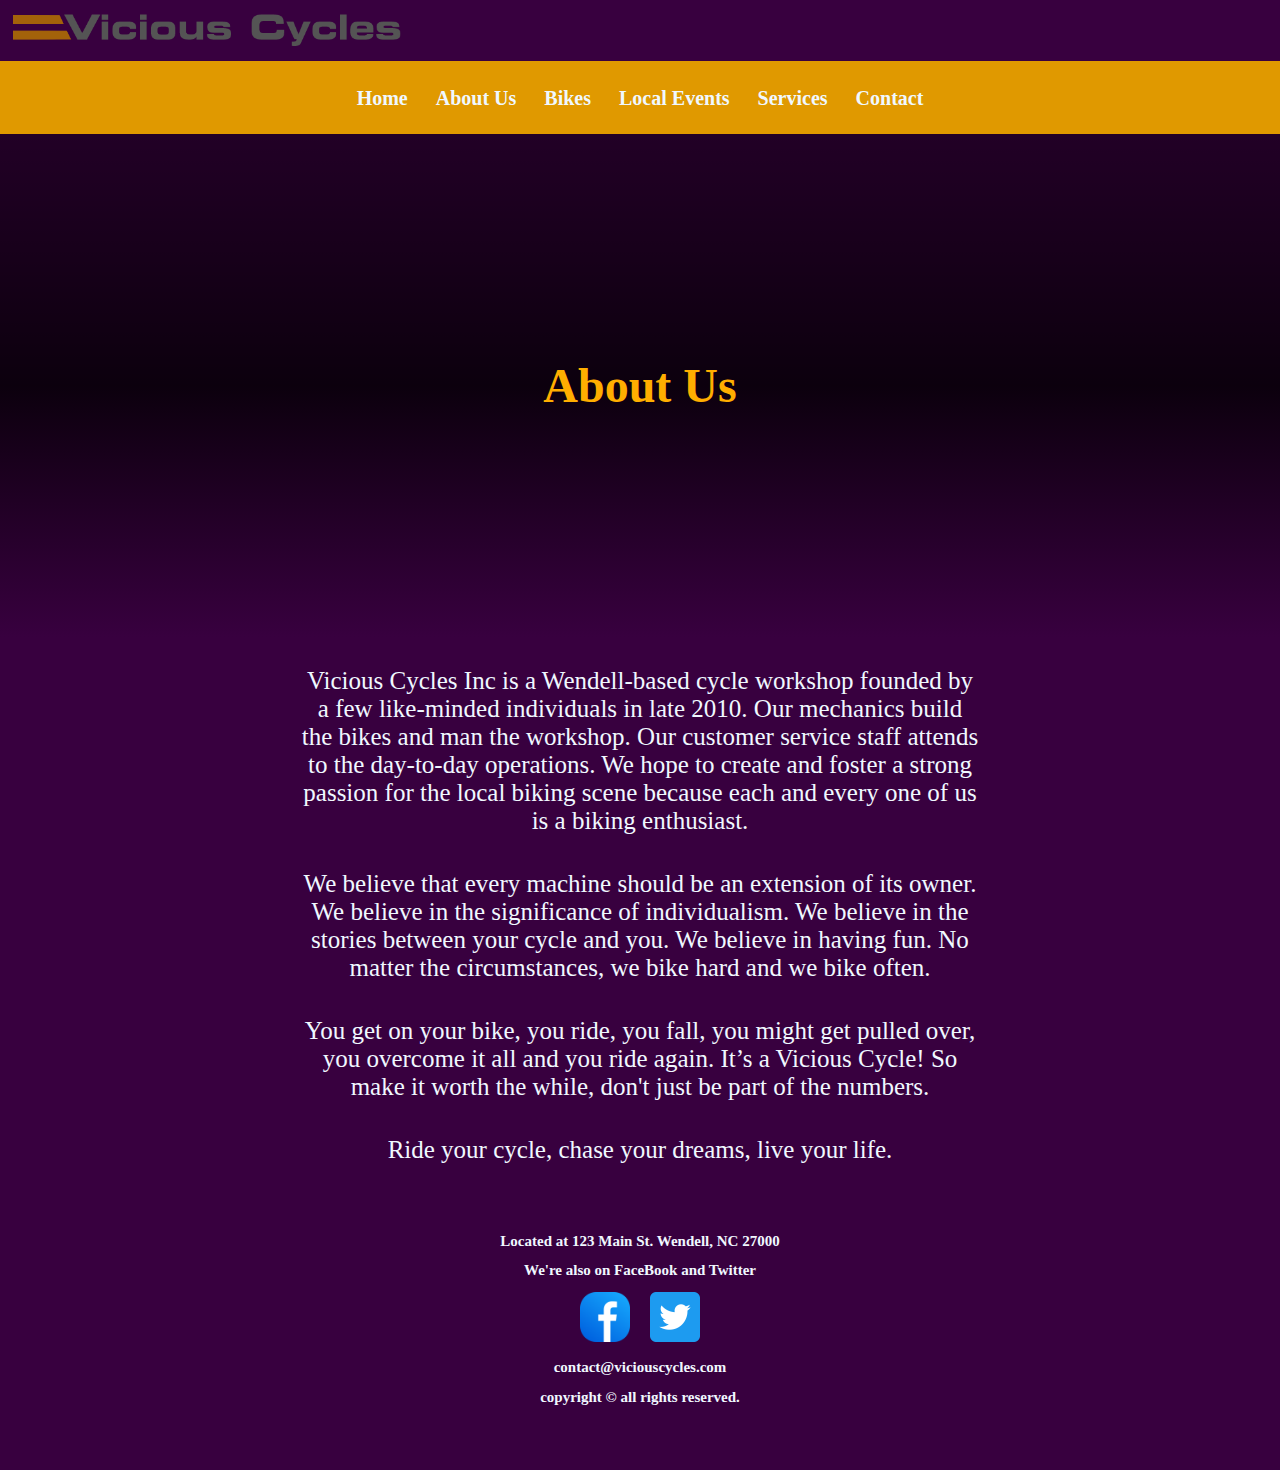
==== about.html @ 04f21aef "Add files via upload" ====
<!doctype html>
<html lang="en">
<head> 
<meta charset="utf-8">
<title>About Us</title>
<link rel="stylesheet" href="css/styles.css">
</head>
  <body>
    <a href="index.html"><img src="images/vicious-cycles-logo.png" alt="ViciousCyclesLogo"></a>
    <nav>
      <a href="index.html" title="Home">Home</a>
      <a href="about.html" title="About Us">About Us</a>
      <a href="bikes.html" title="Bikes">Bikes</a>
      <a href="local events.html" title="Local Events">Local Events</a>
      <a href="services.html" title="Services">Services</a>
      <a href="contact.html" title="Contact">Contact</a>
    </nav>
    <div class="front-page-image" style="background-image: linear-gradient(rgba(0, 0, 0, 0.397),rgba(0, 0, 0, 0.788), rgb(56, 0, 63)), url('images/pexels-pavel-danilyuk-5807938.jpg');">
      <section>
        <h1>About Us</h1>
      </section> 
      </div>
    <p>Vicious Cycles Inc is a Wendell-based cycle workshop founded by a few like-minded individuals in late 2010. Our mechanics build the bikes and man the workshop. Our customer service staff attends to the day-to-day operations. We hope to create and foster a strong passion for the local biking scene because each and every one of us is a biking enthusiast.</p> 
    <p>We believe that every machine should be an extension of its owner. We believe in the significance of individualism. We believe in the stories between your cycle and you. We believe in having fun. No matter the circumstances, we bike hard and we bike often.</p> 
    <p>You get on your bike, you ride, you fall, you might get pulled over, you overcome it all and you ride again. It’s a Vicious Cycle! So make it worth the while, don't just be part of the numbers.</p>
    <p>Ride your cycle, chase your dreams, live your life.</p>
  </body>
  <footer>
    <h2>Located at 123 Main St. Wendell, NC 27000</h2>
    <h2>We're also on FaceBook and Twitter</h2>
    <div class="SocialMedia">
        <a href="https://www.facebook.com" target="_blank"><img src="images/facebook.png" alt="FaceBookLogo"></a>
        <a href="https://twitter.com" target="_blank"><img src="images/twitter.png" alt="TwitterLogo" ></a>   
    </div>
    <h2>contact@viciouscycles.com</h2>
    <h2>copyright © all rights reserved.</h2>
</footer>
</html>
---- css/styles.css ----
body{
    background-color: rgb(56, 0, 63);
    margin: 0;
}
h1{
    font-size: 3em;
    text-align: center;
    color: #ffae00;
    font-family: Verdana;
    margin-top: 1in;
}
h2{
    text-align: center;
    font-family: Verdana;
    font-size: 15px;
    color: aliceblue;
}
p{
    text-align: center;
    font-size: 25px;
    padding: 5px;
    font-family: Verdana;
    color: aliceblue;
    padding-right: 300px;
    padding-left: 300px;
}
nav{
    text-align: center;
    background-color: #e09900;
    font-size: 3em;
    margin-top: 10px;
    font-family: Verdana;
    font-weight: bold;
    padding-bottom: 18px;
}
a{
    text-decoration: none;
    padding: 8px;
    color: aliceblue;
    font-size: 20px;
}
label{
    font-family: Verdana;
    font-size: 20px;
    margin: 8px;
    color: aliceblue;
}
input[type=text]{
    width: 100%;
    padding: 10px 20px;
    margin: 8px;
    display: inline-block;
    border: 1px solid rgb(0, 0, 0);
    border-radius: 5px;
    box-sizing: border-box;
}
fieldset{
    padding: 50px;
    margin: 10%;
}
img[alt=FaceBookLogo]{
    width: 50px;
}
img[alt=TwitterLogo]{
    width: 50px;  
}
div[class=SocialMedia]{
    text-align: center;
}
img[alt=ViciousCyclesLogo]{
    width: 400px;
    padding-top: 10px;
}
.front-page-image {
    position: relative;
    background-position: center;
    background-repeat: no-repeat;
    background-size: cover;
    padding-top: 10%;
    padding-bottom: 15%; 
    background-position: 0;
}
textarea[class=formReason]{
    width: 100%;
    padding-bottom: 50px;
    margin: 8px;
    display: inline-block;
    border: 1px solid rgb(0, 0, 0);
    border-radius: 8px;
    box-sizing: border-box;
}
input[type=submit]{
    padding: 20px 40px;
    margin-right: auto;
    margin-left: auto;
    display: block;
    border-radius: 10px;
    color: aliceblue;
    font-size: 25px;
    font-family: Verdana;
    background-color: #e09900;
}
footer{
    margin: 5%;
}
#products{
    justify-items: center;
    width: 100%;
    margin-top: 80px;
    display: grid;
    grid-template-areas: 
    "Product1 Product2 Product3";
    grid-template-columns: 1fr 1fr 1fr;
    margin-bottom: 20px; 
}
#products > div:hover {
  cursor: pointer;
  background-color: rgb(145, 77, 0);
}
#products > div {
    background-color: rgb(204, 133, 0);
    padding: 10px 10px;
}
#products > div img {
    height: 400px;
    width: 500px;
    object-fit: cover;
}
#products > div h3 {
    padding-top: 5px;
    font-family: Verdana;
    text-align: center;
    cursor:default;
    color: aliceblue;
}
#products > div h4 {
    padding-top: 5px;
    font-family: Verdana;
    text-align: center;
    cursor:default;
    color: aliceblue;
}
#Maintenance-Repairs{
    justify-items: center;
    width: 100%;
    margin-top: 80px;
    display: grid;
    grid-template-areas: 
    "repair-photo maintenance-photo";
    grid-template-columns: 1fr 1fr;
    margin-bottom: 20px; 
}
#Maintenance-Repairs > div:hover {
  cursor: pointer;
  background-color: rgb(145, 77, 0);
}
#Maintenance-Repairs > div {
    background-color: rgb(204, 133, 0);
    padding: 10px 10px;
}
#Maintenance-Repairs > div img {
    height: 450px;
    width: 600px;
    object-fit: cover;
}
#Maintenance-Repairs > div h3 {
    padding-top: 5px;
    font-family: Verdana;
    text-align: center;
    cursor:default;
    color: aliceblue;
}
#Events{
    justify-items: center;
    width: 100%;
    margin-top: 80px;
    display: grid;
    grid-template-areas: 
    "event1 event2 event3";
    grid-template-columns: 1fr 1fr 1fr;
    margin-bottom: 20px; 
}
#Events > div:hover {
  cursor: pointer;
  background-color: rgb(145, 77, 0);
}
#Events > div {
    background-color: rgb(204, 133, 0);
    padding: 10px 10px;
}
#Events > div img {
    height: 400px;
    width: 500px;
    object-fit: cover;
}
#Events > div h3 {
    padding-top: 5px;
    font-family: Verdana;
    text-align: center;
    cursor:default;
    color: aliceblue;
}
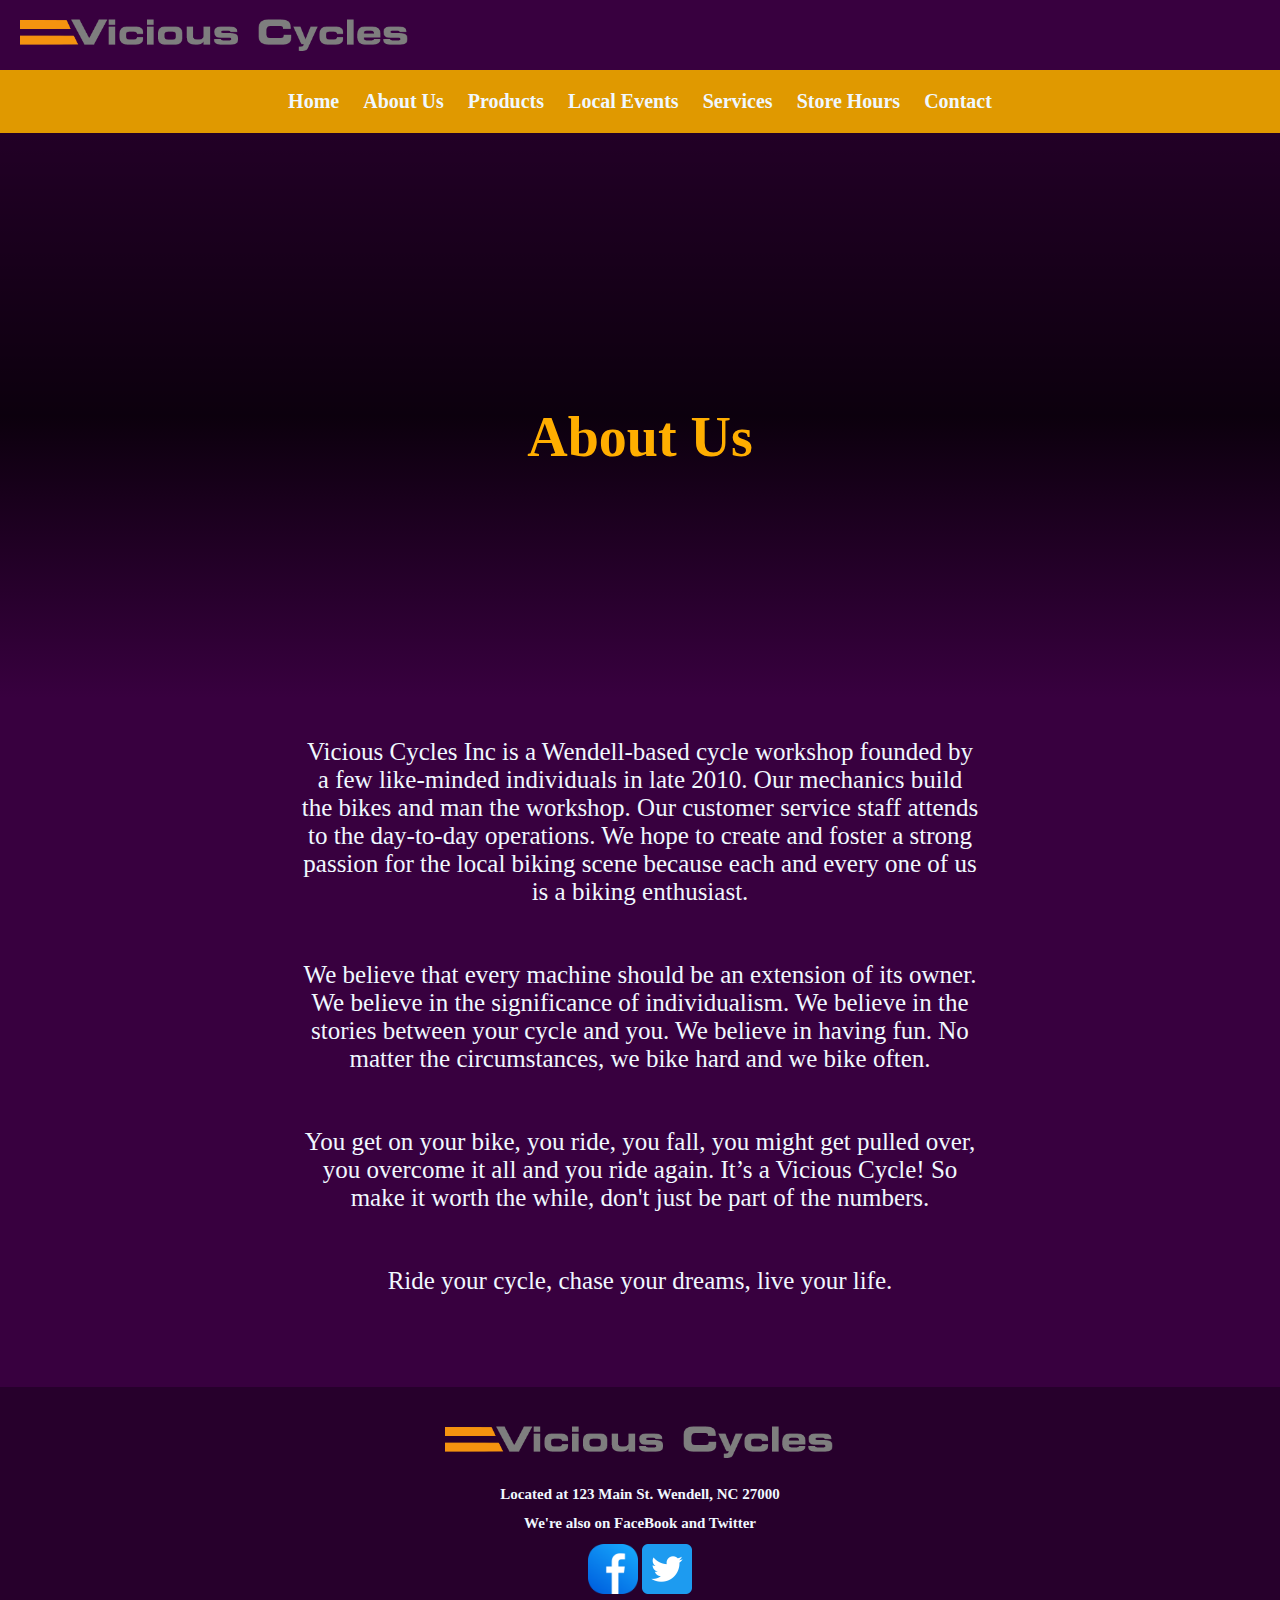
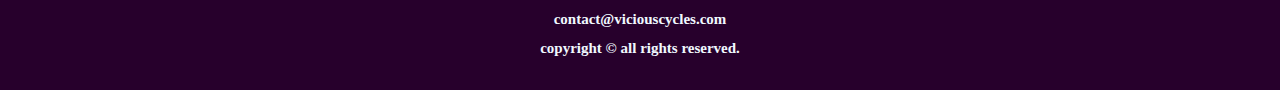
==== commit b175d080: "Add files via upload" ====
--- a/about.html
+++ b/about.html
@@ -6,16 +6,23 @@
 <link rel="stylesheet" href="css/styles.css">
 </head>
   <body>
+    <!-- Header Image takes you to main index.html page -->
     <a href="index.html"><img src="images/vicious-cycles-logo.png" alt="ViciousCyclesLogo"></a>
+    <!-- Navigation Bar -->
     <nav>
-      <a href="index.html" title="Home">Home</a>
-      <a href="about.html" title="About Us">About Us</a>
-      <a href="bikes.html" title="Bikes">Bikes</a>
-      <a href="local events.html" title="Local Events">Local Events</a>
-      <a href="services.html" title="Services">Services</a>
-      <a href="contact.html" title="Contact">Contact</a>
+      <ul>
+        <li><a href="index.html" title="Home">Home</a></li>
+        <li><a href="about.html" title="About Us">About Us</a></li>
+        <li><a href="bikes.html" title="Bikes">Products</a></li>
+        <li><a href="localevents.html" title="Local Events">Local Events</a></li>
+        <li><a href="services.html" title="Services">Services</a></li>
+        <li><a href="storehours.html" title="Local Events">Store Hours</a></li>
+        <li><a href="contact.html" title="Contact">Contact</a></li>
+      </ul>
     </nav>
+    <!-- Hero Image with gradient -->
     <div class="front-page-image" style="background-image: linear-gradient(rgba(0, 0, 0, 0.397),rgba(0, 0, 0, 0.788), rgb(56, 0, 63)), url('images/pexels-pavel-danilyuk-5807938.jpg');">
+    <!-- Headers and Paragraph Text -->
       <section>
         <h1>About Us</h1>
       </section> 
@@ -24,15 +31,18 @@
     <p>We believe that every machine should be an extension of its owner. We believe in the significance of individualism. We believe in the stories between your cycle and you. We believe in having fun. No matter the circumstances, we bike hard and we bike often.</p> 
     <p>You get on your bike, you ride, you fall, you might get pulled over, you overcome it all and you ride again. It’s a Vicious Cycle! So make it worth the while, don't just be part of the numbers.</p>
     <p>Ride your cycle, chase your dreams, live your life.</p>
-  </body>
   <footer>
+    <!-- Footer Image takes you to main index.html page -->
+    <a href="index.html"><img src="images/vicious-cycles-logo.png" alt="ViciousCyclesLogo"></a>
     <h2>Located at 123 Main St. Wendell, NC 27000</h2>
     <h2>We're also on FaceBook and Twitter</h2>
     <div class="SocialMedia">
         <a href="https://www.facebook.com" target="_blank"><img src="images/facebook.png" alt="FaceBookLogo"></a>
         <a href="https://twitter.com" target="_blank"><img src="images/twitter.png" alt="TwitterLogo" ></a>   
     </div>
+        <!-- Contact Info. -->
     <h2>contact@viciouscycles.com</h2>
     <h2>copyright © all rights reserved.</h2>
 </footer>
+</body>
 </html>
--- a/css/styles.css
+++ b/css/styles.css
@@ -2,12 +2,13 @@
     background-color: rgb(56, 0, 63);
     margin: 0;
 }
+/* - For Header Elements in the HTML Files - */
 h1{
-    font-size: 3em;
+    font-size: 3.5em;
     text-align: center;
     color: #ffae00;
     font-family: Verdana;
-    margin-top: 1in;
+    margin-top: 1.5in;
 }
 h2{
     text-align: center;
@@ -15,36 +16,62 @@
     font-size: 15px;
     color: aliceblue;
 }
+/* - Table For Store Hours - */
+table {
+    text-align: left;
+    margin-left: auto; 
+    margin-right: auto;
+    font-family: Verdana;
+    font-size: 35px;
+    color: aliceblue;
+}
+td{
+    text-align: right;
+    margin-left: auto; 
+    margin-right: auto;
+    font-family: Verdana;
+    font-size: 35px;
+    color: aliceblue;
+}
+/* - For all Paragraph Elements in the HTML Files - */
 p{
     text-align: center;
     font-size: 25px;
-    padding: 5px;
+    padding: 15px;
     font-family: Verdana;
     color: aliceblue;
     padding-right: 300px;
     padding-left: 300px;
 }
-nav{
-    text-align: center;
+/* - For Navigation Bar - */
+nav ul{
+    list-style-type: none;
+    justify-content: center;
+    display: flex;
     background-color: #e09900;
-    font-size: 3em;
-    margin-top: 10px;
     font-family: Verdana;
     font-weight: bold;
-    padding-bottom: 18px;
-}
-a{
+    padding: 20px 20px;
+    margin: 0;
+}
+nav a{
     text-decoration: none;
-    padding: 8px;
+    padding: 12px;
     color: aliceblue;
     font-size: 20px;
 }
+nav a:hover{
+    background-color: rgb(194, 103, 0);
+    padding: 20px 20px;
+}
+/* - Reason Label for Contact Form - */
 label{
     font-family: Verdana;
     font-size: 20px;
     margin: 8px;
     color: aliceblue;
 }
+/* - Inquiry Textbox for Contact Form - */
 input[type=text]{
     width: 100%;
     padding: 10px 20px;
@@ -54,10 +81,34 @@
     border-radius: 5px;
     box-sizing: border-box;
 }
+/* - Inquiry Textbox for Contact Form - */
+textarea[class=formReason]{
+    width: 100%;
+    padding-bottom: 50px;
+    margin: 8px;
+    display: inline-block;
+    border: 1px solid rgb(0, 0, 0);
+    border-radius: 8px;
+    box-sizing: border-box;
+}
+/* - Contact Form Width - */
 fieldset{
-    padding: 50px;
-    margin: 10%;
-}
+    padding: 20px;
+    margin: 15%;
+}
+/* - Contact Form Submit Button - */
+input[type=submit]{
+    padding: 20px 40px;
+    margin-right: auto;
+    margin-left: auto;
+    display: block;
+    border-radius: 10px;
+    color: aliceblue;
+    font-size: 25px;
+    font-family: Verdana;
+    background-color: #e09900;
+}
+/* - Images Customization - */
 img[alt=FaceBookLogo]{
     width: 50px;
 }
@@ -69,8 +120,10 @@
 }
 img[alt=ViciousCyclesLogo]{
     width: 400px;
-    padding-top: 10px;
-}
+    padding: 15px 15px;
+    filter: brightness(1.5);
+}
+/* - Hero Image on the front of every page - */
 .front-page-image {
     position: relative;
     background-position: center;
@@ -80,42 +133,34 @@
     padding-bottom: 15%; 
     background-position: 0;
 }
-textarea[class=formReason]{
-    width: 100%;
-    padding-bottom: 50px;
-    margin: 8px;
-    display: inline-block;
-    border: 1px solid rgb(0, 0, 0);
-    border-radius: 8px;
-    box-sizing: border-box;
-}
-input[type=submit]{
-    padding: 20px 40px;
-    margin-right: auto;
+/* - For Footer Properties - */
+footer{
+    margin: 0%;
+    margin-top: 6%;
+    background-color: rgb(39, 0, 44);
+    padding: 20px 20px;
+}
+footer img[alt=ViciousCyclesLogo]{
     margin-left: auto;
+    margin-right: auto;
     display: block;
-    border-radius: 10px;
-    color: aliceblue;
-    font-size: 25px;
-    font-family: Verdana;
-    background-color: #e09900;
-}
-footer{
-    margin: 5%;
-}
+    text-align: center;
+}
+/* - For interactivity on Products Cards - */
 #products{
     justify-items: center;
     width: 100%;
-    margin-top: 80px;
+    margin: 0%;
     display: grid;
-    grid-template-areas: 
-    "Product1 Product2 Product3";
+    grid-row-gap: 100px;
+    grid-template-areas:
+    "Product1 Product2 Product3"
+    "Product3 Product5 Product6";
     grid-template-columns: 1fr 1fr 1fr;
-    margin-bottom: 20px; 
 }
 #products > div:hover {
   cursor: pointer;
-  background-color: rgb(145, 77, 0);
+  background-color: rgb(194, 103, 0);
 }
 #products > div {
     background-color: rgb(204, 133, 0);
@@ -140,6 +185,7 @@
     cursor:default;
     color: aliceblue;
 }
+/* - For interactivity on Services Cards - */
 #Maintenance-Repairs{
     justify-items: center;
     width: 100%;
@@ -152,7 +198,7 @@
 }
 #Maintenance-Repairs > div:hover {
   cursor: pointer;
-  background-color: rgb(145, 77, 0);
+  background-color: rgb(189, 123, 0);
 }
 #Maintenance-Repairs > div {
     background-color: rgb(204, 133, 0);
@@ -170,6 +216,7 @@
     cursor:default;
     color: aliceblue;
 }
+/* - For interactivity on Events Cards - */
 #Events{
     justify-items: center;
     width: 100%;
@@ -182,7 +229,7 @@
 }
 #Events > div:hover {
   cursor: pointer;
-  background-color: rgb(145, 77, 0);
+  background-color: rgb(189, 123, 0);
 }
 #Events > div {
     background-color: rgb(204, 133, 0);
